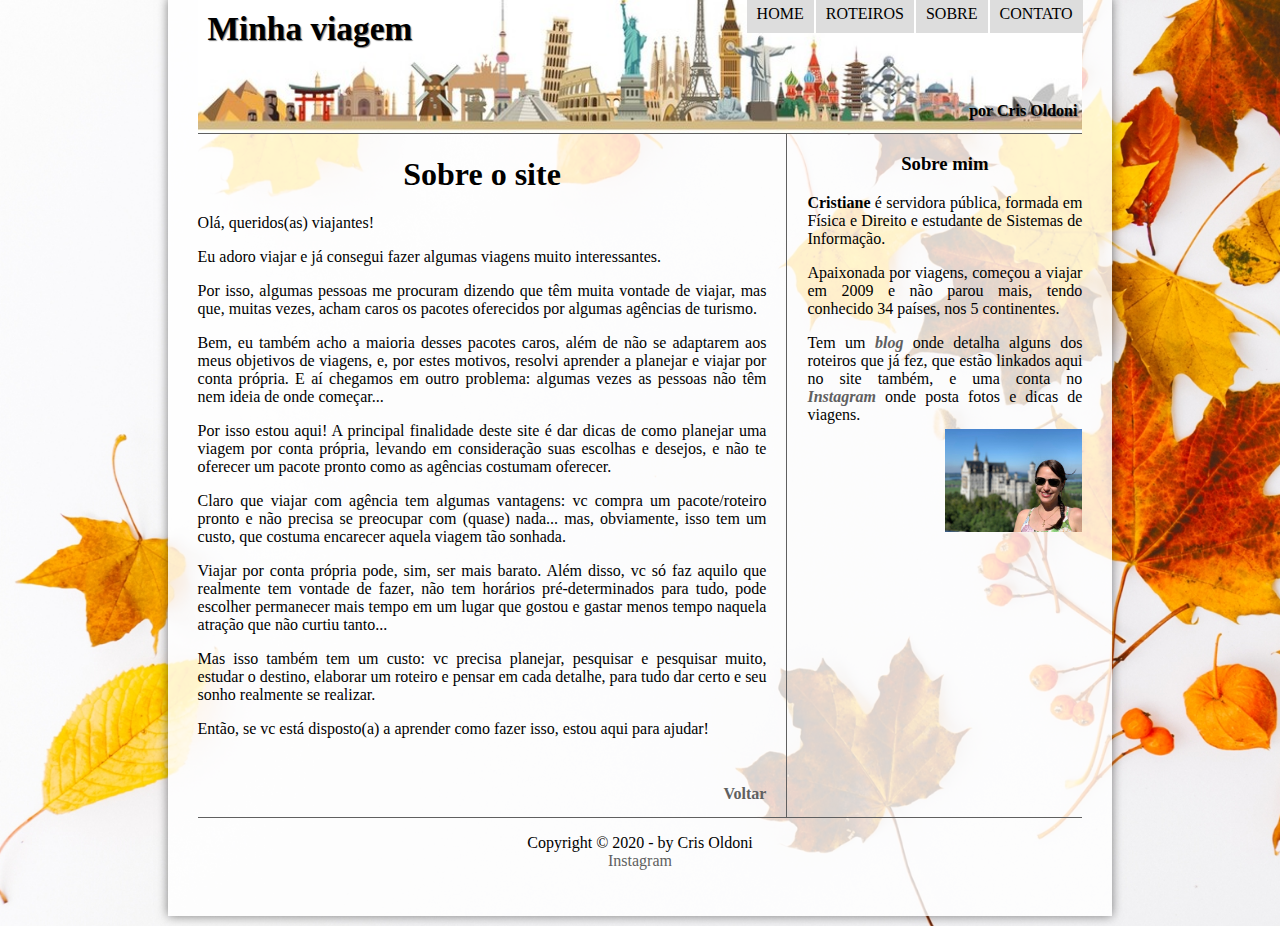
==== sobre.html @ 4f64e175 "Add files via upload" ====
<!DOCTYPE html>
<html lang="pt-br">

<head>
	<meta charset="UTF-8"/>
	<meta name="viewport" content="width=device-width, user-scalable=no, initial-scale=1, minimum-scale=1, maximum-scale=1"/>
	<meta name="keywords" content="viagem, dicas de viagem, roteiro, paris, amsterdam, bruxelas, roma, florença"/>
	<meta name="description" content="Dicas e roteiros de viagens, por Cris Oldoni."/>
	<link rel="shortcut icon" type="image/x-icon" href="imagens/icone-viagem.png"/>
	<title>Gastos</title>
	<link rel="stylesheet" type="text/css" href="css/estilo.css"/>
	<link rel="stylesheet" type="text/css" href="css/container.css"/>
</head>

<body>
<div id="container">
	<header id="cabecalho">
		<hgroup>
			<h1>Minha viagem</h1><br/>
			<h2>por Cris Oldoni</h2>
		</hgroup>
		<nav id="menu">
			<h1>Menu Principal</h1>
			<ul>
				<li><a href="index.html" target="_self">Home</a></li>
				<li><a href="roteiros.html" target="_self">Roteiros</a></li>
				<li><a href="sobre.html" target="_self">Sobre</a></li>
				<li><a href="contato.html" target="_self">Contato</a></li>
			</ul>
		</nav>
	</header>
	<section id="principal">
			<h1>Sobre o site</h1>
			<p>Olá, queridos(as) viajantes!
			<p>Eu adoro viajar e já consegui fazer algumas viagens muito interessantes. 
			<p>Por isso, algumas pessoas me procuram dizendo que têm muita vontade de viajar, mas que, muitas vezes, acham caros os pacotes oferecidos por algumas agências de turismo. 
			<p>Bem, eu também acho a maioria desses pacotes caros, além de não se adaptarem aos meus objetivos de viagens, e, por estes motivos, resolvi aprender a planejar e viajar por conta própria. E aí chegamos em outro problema: algumas vezes as pessoas não têm nem ideia de onde começar...
			<p>Por isso estou aqui! A principal finalidade deste site é dar dicas de como planejar uma viagem por conta própria, levando em consideração suas escolhas e desejos, e não te oferecer um pacote pronto como as agências costumam oferecer.
			<p>Claro que viajar com agência tem algumas vantagens: vc compra um pacote/roteiro pronto e não precisa se preocupar com (quase) nada... mas, obviamente, isso tem um custo, que costuma encarecer aquela viagem tão sonhada.
			<p>Viajar por conta própria pode, sim, ser mais barato. Além disso, vc só faz aquilo que realmente tem vontade de fazer, não tem horários pré-determinados para tudo, pode escolher permanecer mais tempo em um lugar que gostou e gastar menos tempo naquela atração que não curtiu tanto... 
			<p>Mas isso também tem um custo: vc precisa planejar, pesquisar e pesquisar muito, estudar o destino, elaborar um roteiro e pensar em cada detalhe, para tudo dar certo e seu sonho realmente se realizar.
			<p>Então, se vc está disposto(a) a aprender como fazer isso, estou aqui para ajudar!</p>
			<br/>
			<a href="index.html"><h2>Voltar</h2></a>
	</section>
	<aside id="lateral">
			<h3>Sobre mim</h3>
			<p><b>Cristiane</b> é servidora pública, formada em Física e Direito e estudante de Sistemas de Informação. 
			<p>Apaixonada por viagens, começou a viajar em 2009 e não parou mais, tendo conhecido 34 países, nos 5 continentes.
			<p>Tem um <b><em><a href="http://crisoldoni.blogspot.com/" target=_blank>blog</a></em></b> onde detalha alguns dos roteiros que já fez, que estão linkados aqui no site também, e uma conta no <b><em><a href="http://instagram.com/viagemcomacris" target=_blank>Instagram</a></em></b> onde posta fotos e dicas de viagens.
			<br/><img src="imagens/cris.jpg"></img>
			</p>
	</aside>
	<footer id="rodape">
		<p>Copyright &copy; 2020 - by Cris Oldoni<br/>
		<a href="http://instagram.com/viagemcomacris" target=_blank>Instagram</a></p>
	</footer>
</div>
</body>
</html>
---- css/estilo.css ----
/* Folha de Estilo */

@charset "UTF-8";

/* Formatação Geral da Interface */
body {
	background: url("../imagens/outono.jpg") 50% center no-repeat;
	background-size: cover;
}

div#interface {
	width: 70%;
	margin: -10px auto 10px auto;
	padding: 10px 30px 30px 30px;
	box-shadow: 0px 0px 10px rgba(0,0,0,.5);
	background-color: rgba(255,255,255,0.8);
}

body {
	background-color: #fffffe;
	font-family: Book Antiqua;
}

p {
	text-align: justify;
	text-indent: 0px;
}

a {
	color: #606060;
	text-decoration: none;
}

a:hover {
	text-decoration: underline;
}

article h1 {
	text-align: center;
	font-size: 15pt;
}

h4 {
	font-size: 13pt;
	margin-bottom: 0px;
}

/* Formatação do Cabeçalho */
header#cabecalho {
	background: url("../imagens/monumentos.png") no-repeat 0px 20px;
	background-size: cover;
	background-position: center;
	border-bottom: 1px #606060 solid;
	width: 100%;
	margin-top: -40px;
}

header#cabecalho h1 {
	font-family: Book Antiqua;
	font-size: 25pt;
	color: black;
	text-shadow: 1px 1px 1px grey;
	padding-top: 20px;
	padding-left: 10px;
}

header#cabecalho h2 {
	text-align: right;
	font-family: Book Antiqua;
	font-size: 12pt;
	color: black;
	text-shadow: 1px 1px 1px grey;
	padding-right: 5px;
}

/* Formatação do Menu de Navegação*/
nav#menu {
	display: block;
}

nav#menu h1 {
	display: none;
}

nav#menu ul {
	list-style: none;
	text-transform: uppercase;
	position: absolute;
	top: -20px;
	right: 15.5%;
}

nav#menu li {
	display: inline-block;
	background-color: #dddddd;
	padding: 10px;
	margin: -1px;
	transition: background-color 1s;
}

nav#menu li:hover {
	background-color: #606060;
}	

nav#menu a {
	color: #000000;
	text-decoration: none;
}	

nav#menu a:hover {
	color: #ffffff;
	text-decoration: underline;
}

/* Formatação da Seção Principal */
section#principal {
	display: block;
	float: left;
	border-right: 1px solid #606060;
	padding-right: 20px;
}

section h1 {
	text-align: center;
}

section h2 {
	text-align: right;
	font-size: 12pt;
}

section h3 {
	text-align: center;
}

section h5 {
	font-size: 13pt;
}

section li {
	text-align: justify;
}

/* Formatação da Barra Lateral */
aside#lateral {
	display: block;
	float: right;
	padding-left: 20px;
	text-align: justify;
	text-indent: 0px;
}

aside h3 {
	text-align: center;
}

aside img {
	display: block;
	position: relative;
	float: right;
	margin: 5px 0px 0px 10px;;
	width: 50%;
}

aside li.inferior {
	font-size: 11pt;
}

/* Formatação do Rodapé */
footer#rodape {
	clear: both;
	border-top: 1px #606060 solid;
}

footer#rodape p {
	text-align: center;
}

footer img#icone {
	position: absolute;
	bottom: 0%;
	right: 18%;
	width: 4%;
}
---- css/container.css ----
/* Folha de Estilo dos Documentos com Container */
/* Divisão do corpo principal em duas colunas (uma principal e uma lateral à direita) */

div#container {
	width: 70%;
	margin: -10px auto 10px auto;
	padding: 10px 30px 30px 30px;
	box-shadow: 0px 0px 10px rgba(0,0,0,.5);
	background-color: rgba(255,255,255,0.8);
	display: grid;
	grid-template-columns: 2fr 1fr;
}

div header {
	grid-column: 1 / 3;
}

div footer {
	grid-column: 1 / 3;
}
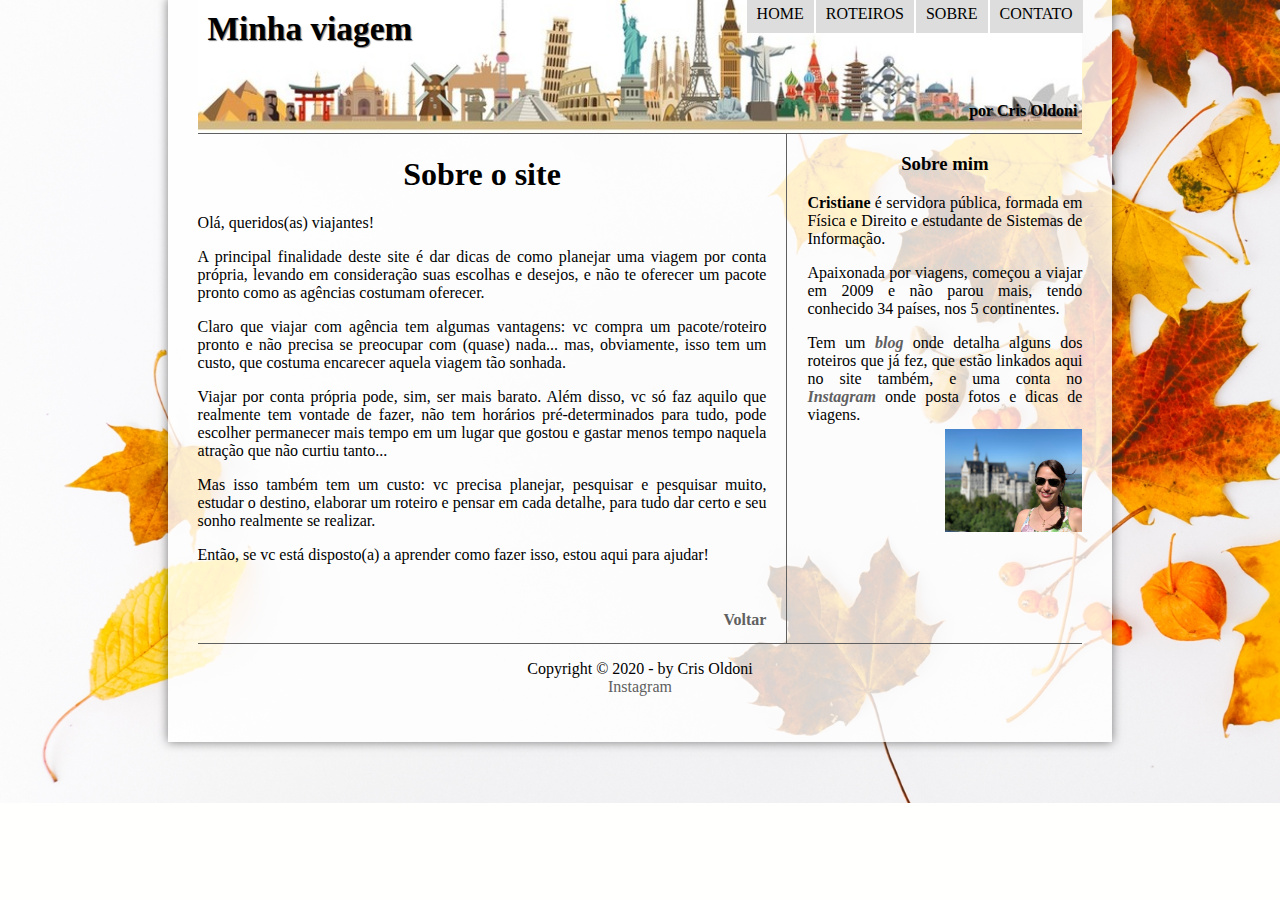
==== commit a7f4960a: "Update sobre.html" ====
--- a/sobre.html
+++ b/sobre.html
@@ -32,10 +32,7 @@
 	<section id="principal">
 			<h1>Sobre o site</h1>
 			<p>Olá, queridos(as) viajantes!
-			<p>Eu adoro viajar e já consegui fazer algumas viagens muito interessantes. 
-			<p>Por isso, algumas pessoas me procuram dizendo que têm muita vontade de viajar, mas que, muitas vezes, acham caros os pacotes oferecidos por algumas agências de turismo. 
-			<p>Bem, eu também acho a maioria desses pacotes caros, além de não se adaptarem aos meus objetivos de viagens, e, por estes motivos, resolvi aprender a planejar e viajar por conta própria. E aí chegamos em outro problema: algumas vezes as pessoas não têm nem ideia de onde começar...
-			<p>Por isso estou aqui! A principal finalidade deste site é dar dicas de como planejar uma viagem por conta própria, levando em consideração suas escolhas e desejos, e não te oferecer um pacote pronto como as agências costumam oferecer.
+			<p>A principal finalidade deste site é dar dicas de como planejar uma viagem por conta própria, levando em consideração suas escolhas e desejos, e não te oferecer um pacote pronto como as agências costumam oferecer.
 			<p>Claro que viajar com agência tem algumas vantagens: vc compra um pacote/roteiro pronto e não precisa se preocupar com (quase) nada... mas, obviamente, isso tem um custo, que costuma encarecer aquela viagem tão sonhada.
 			<p>Viajar por conta própria pode, sim, ser mais barato. Além disso, vc só faz aquilo que realmente tem vontade de fazer, não tem horários pré-determinados para tudo, pode escolher permanecer mais tempo em um lugar que gostou e gastar menos tempo naquela atração que não curtiu tanto... 
 			<p>Mas isso também tem um custo: vc precisa planejar, pesquisar e pesquisar muito, estudar o destino, elaborar um roteiro e pensar em cada detalhe, para tudo dar certo e seu sonho realmente se realizar.
@@ -57,4 +54,4 @@
 	</footer>
 </div>
 </body>
-</html>+</html>
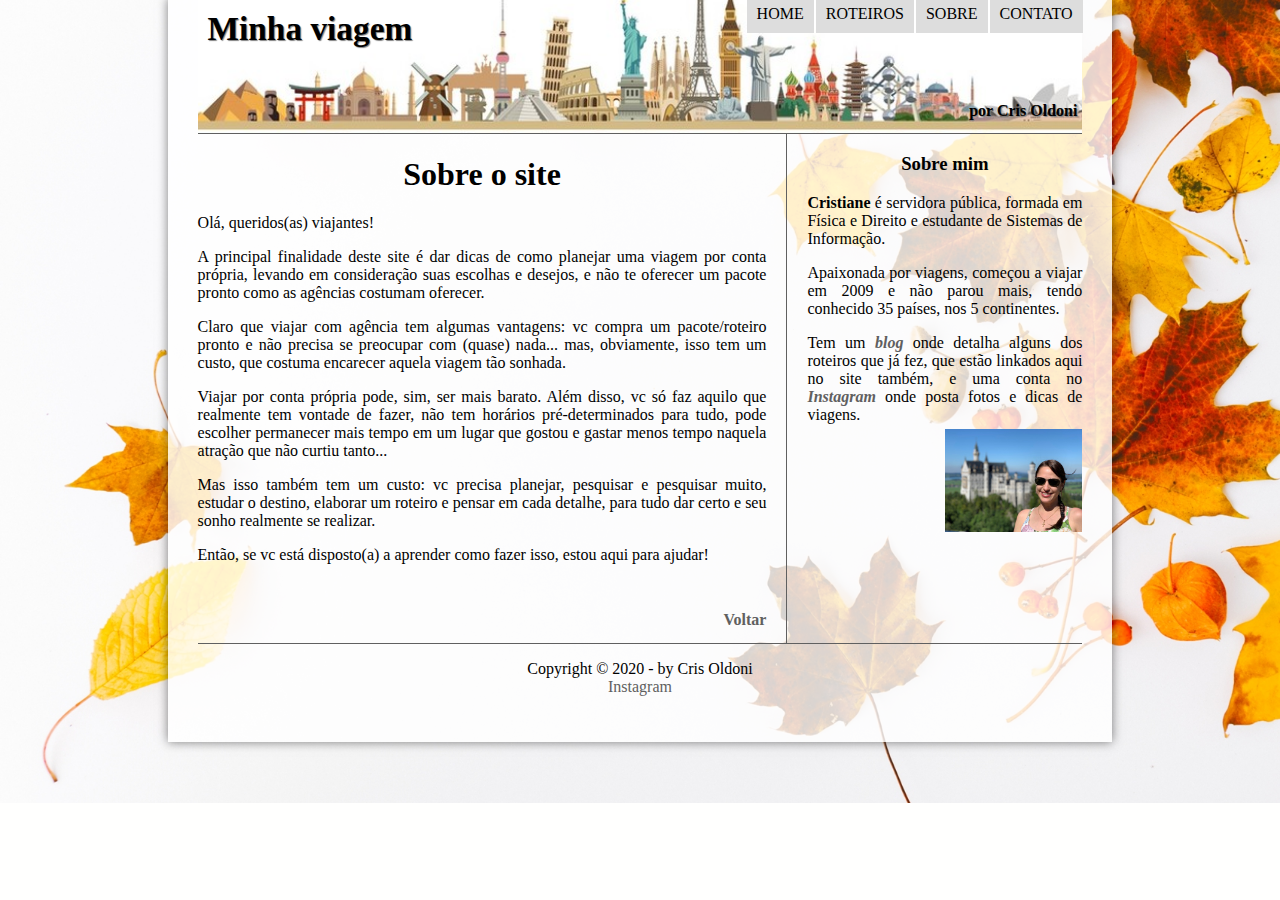
==== commit 245c33ee: "Update sobre.html" ====
--- a/sobre.html
+++ b/sobre.html
@@ -43,7 +43,7 @@
 	<aside id="lateral">
 			<h3>Sobre mim</h3>
 			<p><b>Cristiane</b> é servidora pública, formada em Física e Direito e estudante de Sistemas de Informação. 
-			<p>Apaixonada por viagens, começou a viajar em 2009 e não parou mais, tendo conhecido 34 países, nos 5 continentes.
+			<p>Apaixonada por viagens, começou a viajar em 2009 e não parou mais, tendo conhecido 35 países, nos 5 continentes.
 			<p>Tem um <b><em><a href="http://crisoldoni.blogspot.com/" target=_blank>blog</a></em></b> onde detalha alguns dos roteiros que já fez, que estão linkados aqui no site também, e uma conta no <b><em><a href="http://instagram.com/viagemcomacris" target=_blank>Instagram</a></em></b> onde posta fotos e dicas de viagens.
 			<br/><img src="imagens/cris.jpg"></img>
 			</p>
